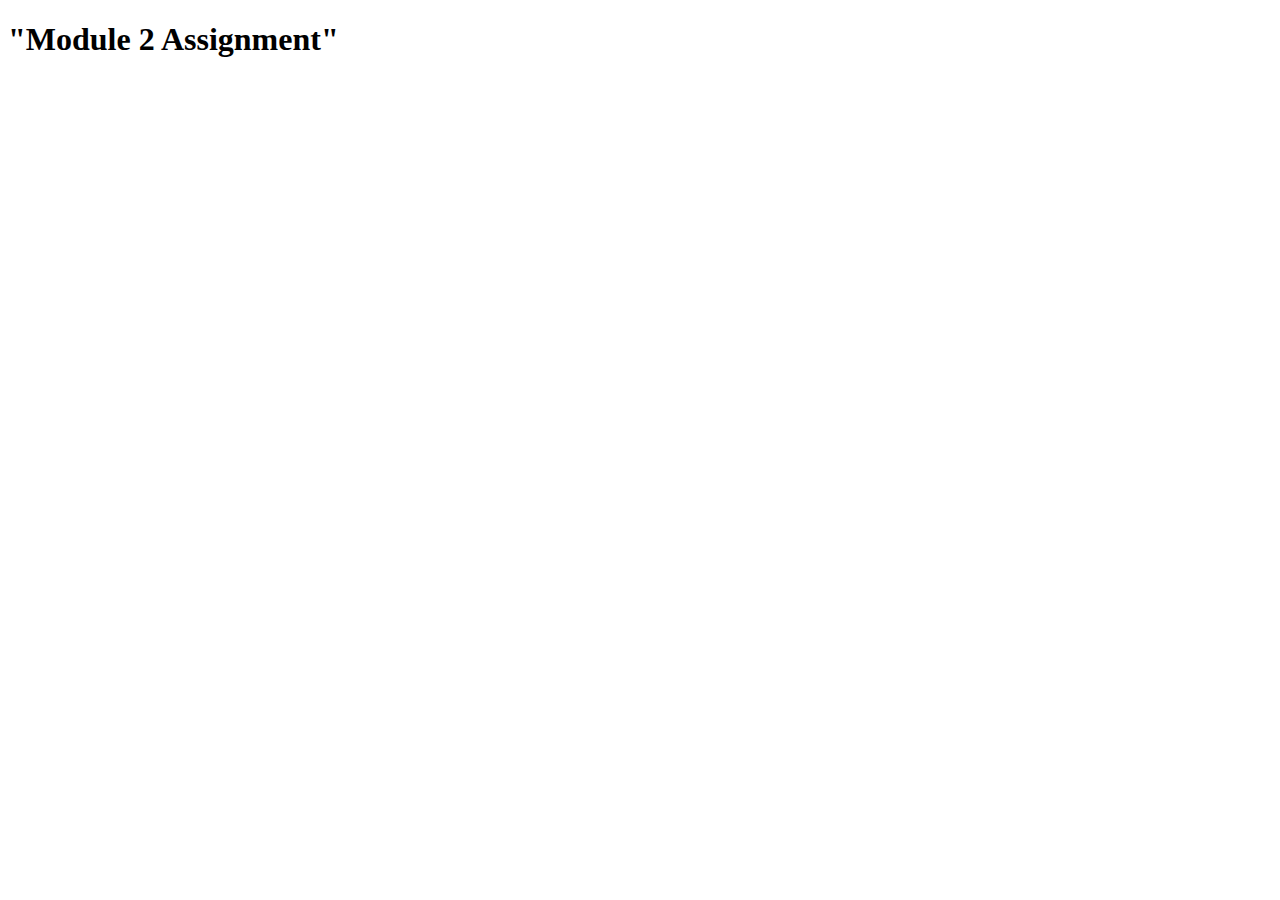
==== solution-M2/index.html @ 659c6946 "M2" ====
<!DOCTYPE html>
<html>
<head>
	<meta charset="utf-8">
	<title>Module 2 Coding Assignment</title>
	<style type="stylesheet.css"></style>
</head>
<body>

	<h1>"Module 2 Assignment"</h1>
		

</body>
</html>
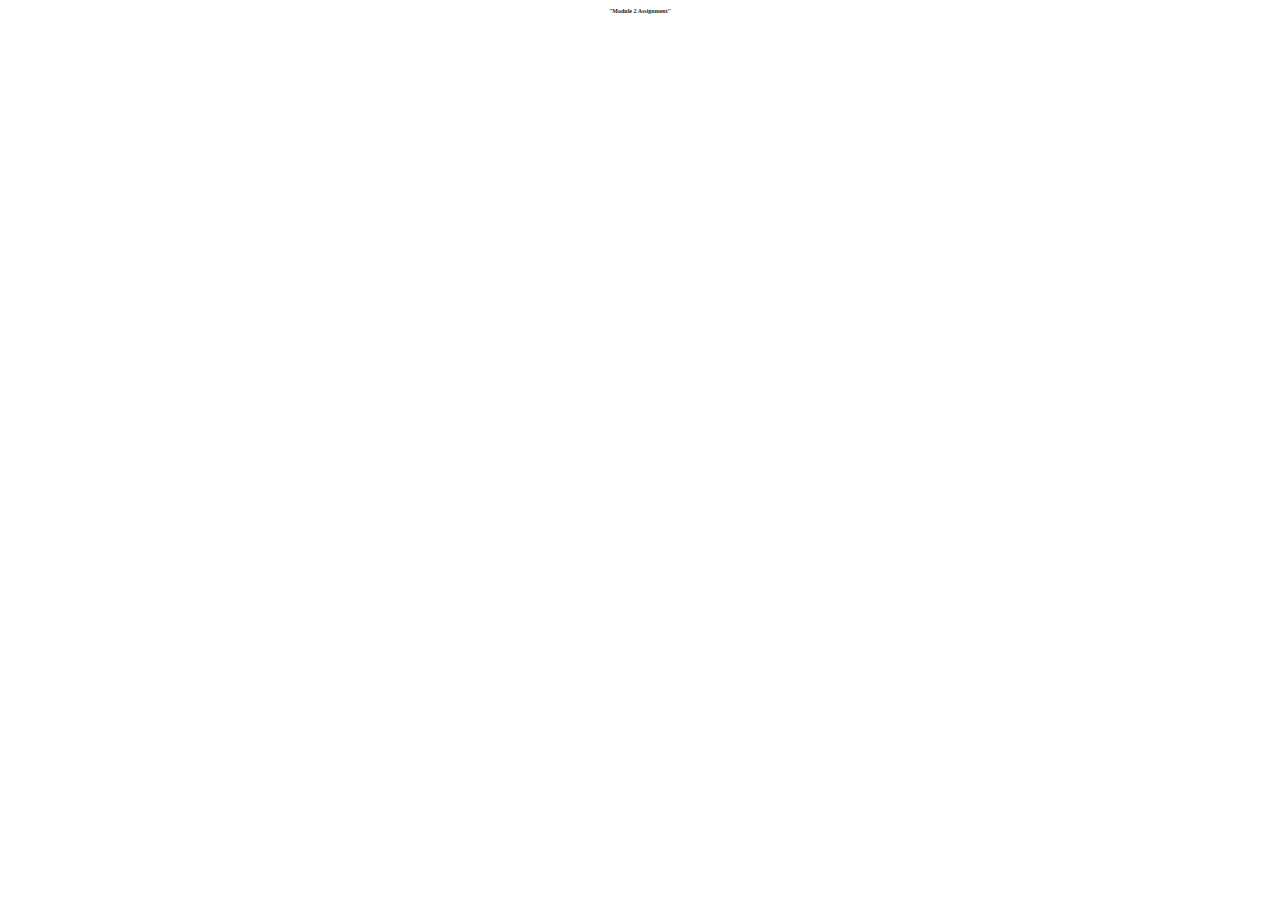
==== commit f1a9a2cb: "m2" ====
--- a/solution-M2/index.html
+++ b/solution-M2/index.html
@@ -3,8 +3,20 @@
 <head>
 	<meta charset="utf-8">
 	<title>Module 2 Coding Assignment</title>
-	<style type="stylesheet.css"></style>
+	<link rel="stylesheet" href="stylesheet.css" >
 </head>
+<style>
+	
+
+	h1 {
+		color: #141D2D;
+		font-size: 20%;
+		text-align: center;
+	}
+
+
+
+</style>
 <body>
 
 	<h1>"Module 2 Assignment"</h1>
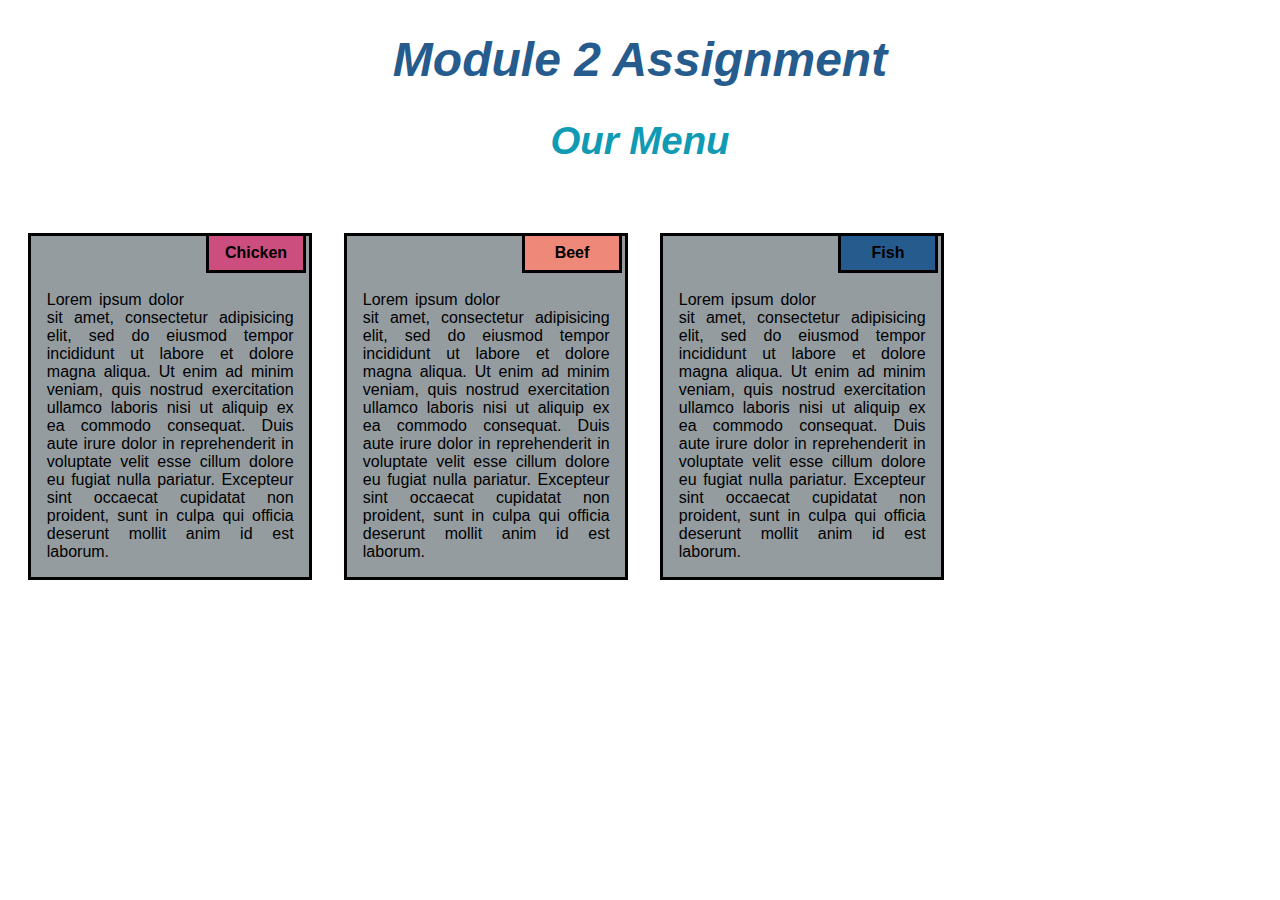
==== commit 81b49c27: "final" ====
--- a/solution-M2/index.html
+++ b/solution-M2/index.html
@@ -3,24 +3,284 @@
 <head>
 	<meta charset="utf-8">
 	<title>Module 2 Coding Assignment</title>
-	<link rel="stylesheet" href="stylesheet.css" >
+	
 </head>
 <style>
+
+	*{
+		box-sizing: border-box;
+	}
 	
-
+.style {
+	font-family: Arial, Helvetica, sans-serif; 
+
+}
 	h1 {
-		color: #141D2D;
-		font-size: 20%;
-		text-align: center;
-	}
-
-
+		color: #265B8D ;
+		font-size: 300%;
+		font-style: italic ;
+		text-align: center;
+		margin-bottom: 10px;
+	}
+
+	h2 {
+
+		color: #109ab3;
+		font-size: 240%;
+		font-style: italic ;
+		text-align: center;
+		margin-bottom: 50px;
+	}
+
+	p {
+		border: 3px solid black;
+		background-color: #949ca0;
+		text-align: justify;
+		width: 90%;
+		height: auto;
+		padding: 5%;
+		padding-top: 55px;
+		margin: 20px;
+		clear: top;
+		
+	}
+
+	.box {
+
+	width: 100%	
+	margin: 70px;
+
+	}
+
+	.chicken {
+		border: 3px solid black;
+		background-color: #CC4E7E;
+		font-weight: bold;
+		text-align: center;
+		width: 100px;
+		height: 40px; 
+		padding: 8px;
+		float: right;
+		margin-top: 0px;
+		position: relative;
+		align-self: top right;
+		left: 2px;
+
+			}
+	.beef {
+		border: 3px solid black;
+		background-color: #EE8878;
+		font-weight: bold;
+		text-align: center;
+		width: 100px;
+		height: 40px; 
+		padding: 8px;
+		float: right;
+		margin-top: 0px;
+		position: relative;
+		align-self: top right;
+		left: 2px;
+	}
+	.fish {
+		border: 3px solid black;
+		background-color: #265B8D;
+		font-weight: bold;
+		text-align: center;
+		width: 100px;
+		height: 40px; 
+		padding: 8px;
+		float: right;
+		margin-top: 0px;
+		position: relative;
+		align-self: top right;
+		left: 2px;
+	}
+
+
+
+
+
+@media (min-width: 992px) {
+  .col-lg-1, .col-lg-2, .col-lg-3, .col-lg-4, .col-lg-5, .col-lg-6, .col-lg-7, .col-lg-8, .col-lg-9, .col-lg-10, .col-lg-11, .col-lg-12 {
+    float: left;
+    
+  }
+  .col-lg-1 {
+    width: 8.33%;
+  }
+  .col-lg-2 {
+    width: 16.66%;
+  }
+  .col-lg-3 {
+    width: 25%;
+  }
+  .col-lg-4 {
+    width: 33.33%;
+  }
+  .col-lg-5 {
+    width: 41.66%;
+  }
+  .col-lg-6 {
+    width: 50%;
+  }
+  .col-lg-7 {
+    width: 58.33%;
+  }
+  .col-lg-8 {
+    width: 66.66%;
+  }
+  .col-lg-9 {
+    width: 74.99%;
+  }
+  .col-lg-10 {
+    width: 83.33%;
+  }
+  .col-lg-11 {
+    width: 91.66%;
+  }
+  .col-lg-12 {
+    width: 100%;
+  }
+}
+
+@media (min-width: 768px) and (max-width: 991px) {
+  .col-md-1, .col-md-2, .col-md-3, .col-md-4, .col-md-5, .col-md-6, .col-md-7, .col-md-8, .col-md-9, .col-md-10, .col-md-11, .col-md-12 {
+    float: left;
+
+  }
+  .col-md-1 {
+    width: 8.33%;
+  }
+  .col-md-2 {
+    width: 16.66%;
+  }
+  .col-md-3 {
+    width: 25%;
+  }
+  .col-md-4 {
+    width: 33.33%;
+  }
+  .col-md-5 {
+    width: 41.66%;
+  }
+  .col-md-6 {
+    width: 50%;
+  }
+  .col-md-7 {
+    width: 58.33%;
+  }
+  .col-md-8 {
+    width: 66.66%;
+  }
+  .col-md-9 {
+    width: 74.99%;
+  }
+  .col-md-10 {
+    width: 83.33%;
+  }
+  .col-md-11 {
+    width: 91.66%;
+  }
+  .col-md-12 {
+    width: 100%;
+  }
+}
+
+@media (max-width: 767px) {
+  .col-sm-1, .col-sm-2, .col-sm-3, .col-sm-4, .col-sm-5, .col-sm-6, .col-sm-7, .col-sm-8, .col-sm-9, .col-sm-10, .col-sm-11, .col-sm-12 {
+   float: left;
+  }
+  .col-sm-1 {
+    width: 8.33%;
+  }
+  .col-sm-2 {
+    width: 16.66%;
+  }
+  .col-sm-3 {
+    width: 25%;
+  }
+  .col-sm-4 {
+    width: 33.33%;
+  }
+  .col-sm-5 {
+    width: 41.66%;
+  }
+  .col-sm-6 {
+    width: 50%;
+  }
+  .col-sm-7 {
+    width: 58.33%;
+  }
+  .col-sm-8 {
+    width: 66.66%;
+  }
+  .col-sm-9 {
+    width: 74.99%;
+  }
+  .col-sm-10 {
+    width: 83.33%;
+  }
+  .col-sm-11 {
+    width: 91.66%;
+  }
+  .col-sm-12 {
+    width: 100%;
+  }
+}
 
 </style>
-<body>
-
-	<h1>"Module 2 Assignment"</h1>
+<body class="style">
+
+	<h1>Module 2 Assignment
 		
-
+	</h1>
+
+	<h2>Our Menu</h2>
+
+
+				
+				<div class="col-lg-3 col-md-6 col-sm-12"> 
+					<div class="box">
+						<p class="chicken"> Chicken </p>
+						<p>
+						Lorem ipsum dolor sit amet, consectetur adipisicing elit, sed do eiusmod
+						tempor incididunt ut labore et dolore magna aliqua. Ut enim ad minim veniam,
+						quis nostrud exercitation ullamco laboris nisi ut aliquip ex ea commodo
+						consequat. Duis aute irure dolor in reprehenderit in voluptate velit esse
+						cillum dolore eu fugiat nulla pariatur. Excepteur sint occaecat cupidatat non
+						proident, sunt in culpa qui officia deserunt mollit anim id est laborum.
+						</p>
+					</div>
+				</div>
+
+				<div class="col-lg-3 col-md-6 col-sm-12"> 
+					<div class="box">
+						<p class="beef"> Beef </p>
+						<p>
+						Lorem ipsum dolor sit amet, consectetur adipisicing elit, sed do eiusmod
+						tempor incididunt ut labore et dolore magna aliqua. Ut enim ad minim veniam,
+						quis nostrud exercitation ullamco laboris nisi ut aliquip ex ea commodo
+						consequat. Duis aute irure dolor in reprehenderit in voluptate velit esse
+						cillum dolore eu fugiat nulla pariatur. Excepteur sint occaecat cupidatat non
+						proident, sunt in culpa qui officia deserunt mollit anim id est laborum.
+						</p>
+					</div>
+				</div>
+
+				<div class="col-lg-3 col-md-12 col-sm-12"> 
+					<div class="box">
+						<p class="fish"> Fish </p>
+						<p>
+						Lorem ipsum dolor sit amet, consectetur adipisicing elit, sed do eiusmod
+						tempor incididunt ut labore et dolore magna aliqua. Ut enim ad minim veniam,
+						quis nostrud exercitation ullamco laboris nisi ut aliquip ex ea commodo
+						consequat. Duis aute irure dolor in reprehenderit in voluptate velit esse
+						cillum dolore eu fugiat nulla pariatur. Excepteur sint occaecat cupidatat non
+						proident, sunt in culpa qui officia deserunt mollit anim id est laborum.
+						</p>
+					</div>
+				</div>
+
+	
 </body>
 </html>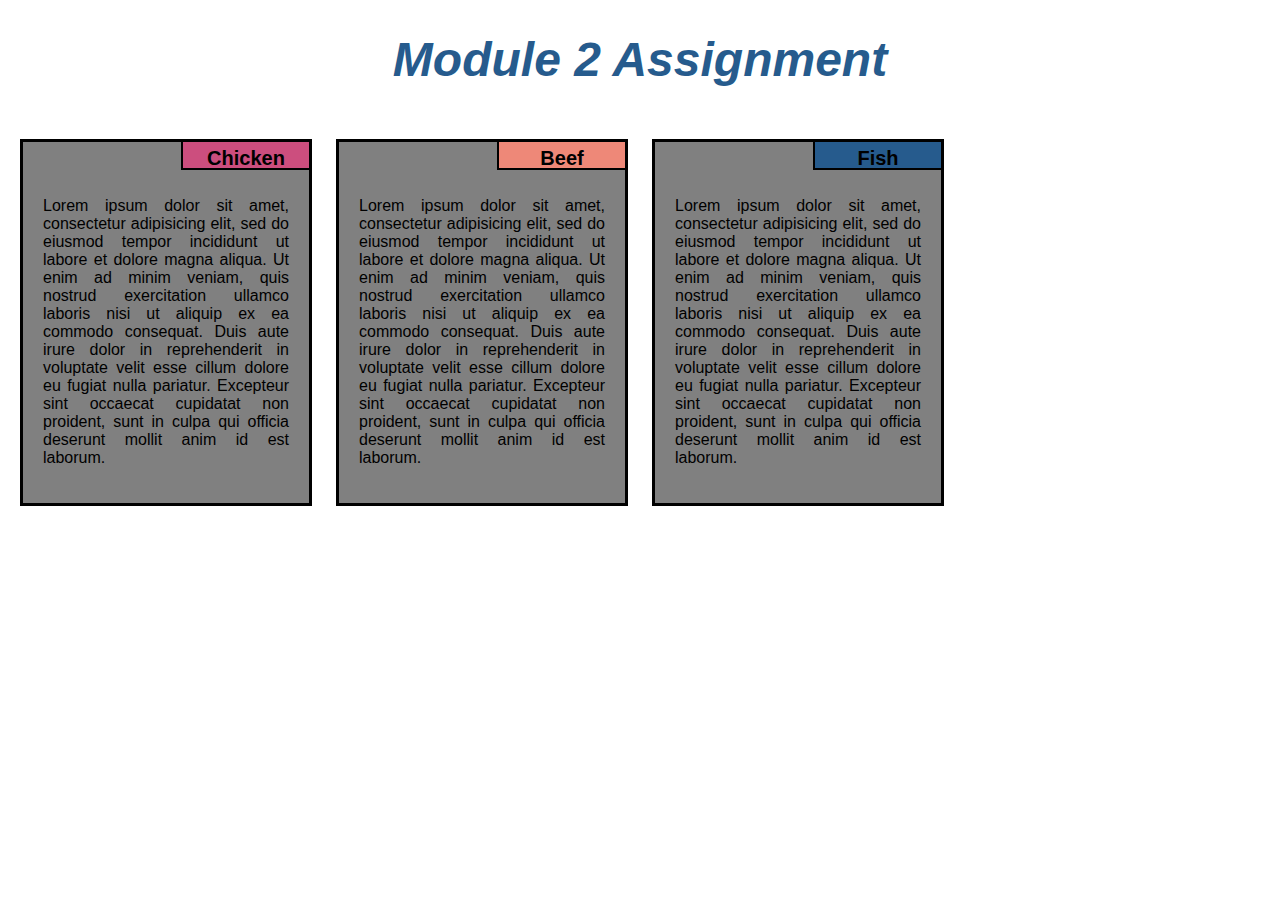
==== commit bc1c9aba: "fix1" ====
--- a/solution-M2/index.html
+++ b/solution-M2/index.html
@@ -2,285 +2,62 @@
 <html>
 <head>
 	<meta charset="utf-8">
+	<meta name="viewport" content="width=device-width, initial-scale=1">
 	<title>Module 2 Coding Assignment</title>
-	
+    <link rel="stylesheet" type="text/css" href="css/style.css">
+
 </head>
-<style>
 
-	*{
-		box-sizing: border-box;
-	}
-	
-.style {
-	font-family: Arial, Helvetica, sans-serif; 
+<body>
 
-}
-	h1 {
-		color: #265B8D ;
-		font-size: 300%;
-		font-style: italic ;
-		text-align: center;
-		margin-bottom: 10px;
-	}
+	<h1> Module 2 Assignment </h1>
 
-	h2 {
+	<div class="row">
 
-		color: #109ab3;
-		font-size: 240%;
-		font-style: italic ;
-		text-align: center;
-		margin-bottom: 50px;
-	}
+					<div class="col-lg-3 col-md-6 col-sm-12"> 
+						<section class="chicken">
+							<h2> Chicken </h2>
+							<p>
+							Lorem ipsum dolor sit amet, consectetur adipisicing elit, sed do eiusmod
+							tempor incididunt ut labore et dolore magna aliqua. Ut enim ad minim veniam,
+							quis nostrud exercitation ullamco laboris nisi ut aliquip ex ea commodo
+							consequat. Duis aute irure dolor in reprehenderit in voluptate velit esse
+							cillum dolore eu fugiat nulla pariatur. Excepteur sint occaecat cupidatat non
+							proident, sunt in culpa qui officia deserunt mollit anim id est laborum.
+							</p>
+						</section>
+					</div>
 
-	p {
-		border: 3px solid black;
-		background-color: #949ca0;
-		text-align: justify;
-		width: 90%;
-		height: auto;
-		padding: 5%;
-		padding-top: 55px;
-		margin: 20px;
-		clear: top;
-		
-	}
+					<div class="col-lg-3 col-md-6 col-sm-12"> 
+						<section class="beef">
+							<h2> Beef </h2>
+							<p>
+							Lorem ipsum dolor sit amet, consectetur adipisicing elit, sed do eiusmod
+							tempor incididunt ut labore et dolore magna aliqua. Ut enim ad minim veniam,
+							quis nostrud exercitation ullamco laboris nisi ut aliquip ex ea commodo
+							consequat. Duis aute irure dolor in reprehenderit in voluptate velit esse
+							cillum dolore eu fugiat nulla pariatur. Excepteur sint occaecat cupidatat non
+							proident, sunt in culpa qui officia deserunt mollit anim id est laborum.
+							</p>
+						</section>
+					</div>
 
-	.box {
+					<div class="col-lg-3 col-md-12 col-sm-12"> 
+						<section class="fish">
+							<h2> Fish </h2>
+							<p>
+							Lorem ipsum dolor sit amet, consectetur adipisicing elit, sed do eiusmod
+							tempor incididunt ut labore et dolore magna aliqua. Ut enim ad minim veniam,
+							quis nostrud exercitation ullamco laboris nisi ut aliquip ex ea commodo
+							consequat. Duis aute irure dolor in reprehenderit in voluptate velit esse
+							cillum dolore eu fugiat nulla pariatur. Excepteur sint occaecat cupidatat non
+							proident, sunt in culpa qui officia deserunt mollit anim id est laborum.
+							</p>
+						</section>
+					</div>
 
-	width: 100%	
-	margin: 70px;
-
-	}
-
-	.chicken {
-		border: 3px solid black;
-		background-color: #CC4E7E;
-		font-weight: bold;
-		text-align: center;
-		width: 100px;
-		height: 40px; 
-		padding: 8px;
-		float: right;
-		margin-top: 0px;
-		position: relative;
-		align-self: top right;
-		left: 2px;
-
-			}
-	.beef {
-		border: 3px solid black;
-		background-color: #EE8878;
-		font-weight: bold;
-		text-align: center;
-		width: 100px;
-		height: 40px; 
-		padding: 8px;
-		float: right;
-		margin-top: 0px;
-		position: relative;
-		align-self: top right;
-		left: 2px;
-	}
-	.fish {
-		border: 3px solid black;
-		background-color: #265B8D;
-		font-weight: bold;
-		text-align: center;
-		width: 100px;
-		height: 40px; 
-		padding: 8px;
-		float: right;
-		margin-top: 0px;
-		position: relative;
-		align-self: top right;
-		left: 2px;
-	}
+	</div>
 
 
-
-
-
-@media (min-width: 992px) {
-  .col-lg-1, .col-lg-2, .col-lg-3, .col-lg-4, .col-lg-5, .col-lg-6, .col-lg-7, .col-lg-8, .col-lg-9, .col-lg-10, .col-lg-11, .col-lg-12 {
-    float: left;
-    
-  }
-  .col-lg-1 {
-    width: 8.33%;
-  }
-  .col-lg-2 {
-    width: 16.66%;
-  }
-  .col-lg-3 {
-    width: 25%;
-  }
-  .col-lg-4 {
-    width: 33.33%;
-  }
-  .col-lg-5 {
-    width: 41.66%;
-  }
-  .col-lg-6 {
-    width: 50%;
-  }
-  .col-lg-7 {
-    width: 58.33%;
-  }
-  .col-lg-8 {
-    width: 66.66%;
-  }
-  .col-lg-9 {
-    width: 74.99%;
-  }
-  .col-lg-10 {
-    width: 83.33%;
-  }
-  .col-lg-11 {
-    width: 91.66%;
-  }
-  .col-lg-12 {
-    width: 100%;
-  }
-}
-
-@media (min-width: 768px) and (max-width: 991px) {
-  .col-md-1, .col-md-2, .col-md-3, .col-md-4, .col-md-5, .col-md-6, .col-md-7, .col-md-8, .col-md-9, .col-md-10, .col-md-11, .col-md-12 {
-    float: left;
-
-  }
-  .col-md-1 {
-    width: 8.33%;
-  }
-  .col-md-2 {
-    width: 16.66%;
-  }
-  .col-md-3 {
-    width: 25%;
-  }
-  .col-md-4 {
-    width: 33.33%;
-  }
-  .col-md-5 {
-    width: 41.66%;
-  }
-  .col-md-6 {
-    width: 50%;
-  }
-  .col-md-7 {
-    width: 58.33%;
-  }
-  .col-md-8 {
-    width: 66.66%;
-  }
-  .col-md-9 {
-    width: 74.99%;
-  }
-  .col-md-10 {
-    width: 83.33%;
-  }
-  .col-md-11 {
-    width: 91.66%;
-  }
-  .col-md-12 {
-    width: 100%;
-  }
-}
-
-@media (max-width: 767px) {
-  .col-sm-1, .col-sm-2, .col-sm-3, .col-sm-4, .col-sm-5, .col-sm-6, .col-sm-7, .col-sm-8, .col-sm-9, .col-sm-10, .col-sm-11, .col-sm-12 {
-   float: left;
-  }
-  .col-sm-1 {
-    width: 8.33%;
-  }
-  .col-sm-2 {
-    width: 16.66%;
-  }
-  .col-sm-3 {
-    width: 25%;
-  }
-  .col-sm-4 {
-    width: 33.33%;
-  }
-  .col-sm-5 {
-    width: 41.66%;
-  }
-  .col-sm-6 {
-    width: 50%;
-  }
-  .col-sm-7 {
-    width: 58.33%;
-  }
-  .col-sm-8 {
-    width: 66.66%;
-  }
-  .col-sm-9 {
-    width: 74.99%;
-  }
-  .col-sm-10 {
-    width: 83.33%;
-  }
-  .col-sm-11 {
-    width: 91.66%;
-  }
-  .col-sm-12 {
-    width: 100%;
-  }
-}
-
-</style>
-<body class="style">
-
-	<h1>Module 2 Assignment
-		
-	</h1>
-
-	<h2>Our Menu</h2>
-
-
-				
-				<div class="col-lg-3 col-md-6 col-sm-12"> 
-					<div class="box">
-						<p class="chicken"> Chicken </p>
-						<p>
-						Lorem ipsum dolor sit amet, consectetur adipisicing elit, sed do eiusmod
-						tempor incididunt ut labore et dolore magna aliqua. Ut enim ad minim veniam,
-						quis nostrud exercitation ullamco laboris nisi ut aliquip ex ea commodo
-						consequat. Duis aute irure dolor in reprehenderit in voluptate velit esse
-						cillum dolore eu fugiat nulla pariatur. Excepteur sint occaecat cupidatat non
-						proident, sunt in culpa qui officia deserunt mollit anim id est laborum.
-						</p>
-					</div>
-				</div>
-
-				<div class="col-lg-3 col-md-6 col-sm-12"> 
-					<div class="box">
-						<p class="beef"> Beef </p>
-						<p>
-						Lorem ipsum dolor sit amet, consectetur adipisicing elit, sed do eiusmod
-						tempor incididunt ut labore et dolore magna aliqua. Ut enim ad minim veniam,
-						quis nostrud exercitation ullamco laboris nisi ut aliquip ex ea commodo
-						consequat. Duis aute irure dolor in reprehenderit in voluptate velit esse
-						cillum dolore eu fugiat nulla pariatur. Excepteur sint occaecat cupidatat non
-						proident, sunt in culpa qui officia deserunt mollit anim id est laborum.
-						</p>
-					</div>
-				</div>
-
-				<div class="col-lg-3 col-md-12 col-sm-12"> 
-					<div class="box">
-						<p class="fish"> Fish </p>
-						<p>
-						Lorem ipsum dolor sit amet, consectetur adipisicing elit, sed do eiusmod
-						tempor incididunt ut labore et dolore magna aliqua. Ut enim ad minim veniam,
-						quis nostrud exercitation ullamco laboris nisi ut aliquip ex ea commodo
-						consequat. Duis aute irure dolor in reprehenderit in voluptate velit esse
-						cillum dolore eu fugiat nulla pariatur. Excepteur sint occaecat cupidatat non
-						proident, sunt in culpa qui officia deserunt mollit anim id est laborum.
-						</p>
-					</div>
-				</div>
-
-	
 </body>
 </html>--- a/solution-M2/css/style.css
+++ b/solution-M2/css/style.css
@@ -0,0 +1,188 @@
+
+  *{
+    box-sizing: border-box;
+    font-family: Arial, Helvetica, sans-serif; 
+  }
+
+
+  h1 {
+    color: #265B8D;
+    font-size: 3em;
+    font-style: italic;
+    text-align: center;
+    margin-bottom: 40px;
+  }
+  
+section {
+    border: 3px solid black;
+    background-color: gray;
+    margin: 12px;
+  } 
+
+section>h2 {
+    float: right;
+    border: 2px solid black;
+    margin: -2px;
+    width: 130px;
+    text-align: center;
+    font-size: 20px;
+    font-weight: bold;
+    height: 30px;
+    padding-top: 5px;
+}
+
+section.chicken>h2  {
+    background-color: #CC4E7E;
+     }
+
+
+section.beef>h2 {
+    background-color: #EE8878;
+  }
+
+
+section.fish>h2 {
+    background-color: #265B8D;
+}
+
+section>p {
+    padding: 20px ;
+    margin-top: 35px;
+    text-align: justify;
+    width: auto;
+}
+
+.row {
+    width: 100%;
+}
+
+
+
+
+@media (min-width: 992px) {
+  .col-lg-1, .col-lg-2, .col-lg-3, .col-lg-4, .col-lg-5, .col-lg-6, .col-lg-7, .col-lg-8, .col-lg-9, .col-lg-10, .col-lg-11, .col-lg-12 {
+    float: left;
+    
+  }
+  .col-lg-1 {
+    width: 8.33%;
+  }
+  .col-lg-2 {
+    width: 16.66%;
+  }
+  .col-lg-3 {
+    width: 25%;
+  }
+  .col-lg-4 {
+    width: 33.33%;
+  }
+  .col-lg-5 {
+    width: 41.66%;
+  }
+  .col-lg-6 {
+    width: 50%;
+  }
+  .col-lg-7 {
+    width: 58.33%;
+  }
+  .col-lg-8 {
+    width: 66.66%;
+  }
+  .col-lg-9 {
+    width: 74.99%;
+  }
+  .col-lg-10 {
+    width: 83.33%;
+  }
+  .col-lg-11 {
+    width: 91.66%;
+  }
+  .col-lg-12 {
+    width: 100%;
+  }
+}
+
+@media (min-width: 768px) and (max-width: 991px) {
+  .col-md-1, .col-md-2, .col-md-3, .col-md-4, .col-md-5, .col-md-6, .col-md-7, .col-md-8, .col-md-9, .col-md-10, .col-md-11, .col-md-12 {
+    float: left;
+
+  }
+  .col-md-1 {
+    width: 8.33%;
+  }
+  .col-md-2 {
+    width: 16.66%;
+  }
+  .col-md-3 {
+    width: 25%;
+  }
+  .col-md-4 {
+    width: 33.33%;
+  }
+  .col-md-5 {
+    width: 41.66%;
+  }
+  .col-md-6 {
+    width: 50%;
+  }
+  .col-md-7 {
+    width: 58.33%;
+  }
+  .col-md-8 {
+    width: 66.66%;
+  }
+  .col-md-9 {
+    width: 74.99%;
+  }
+  .col-md-10 {
+    width: 83.33%;
+  }
+  .col-md-11 {
+    width: 91.66%;
+  }
+  .col-md-12 {
+    width: 100%;
+  }
+}
+
+@media (max-width: 767px) {
+  .col-sm-1, .col-sm-2, .col-sm-3, .col-sm-4, .col-sm-5, .col-sm-6, .col-sm-7, .col-sm-8, .col-sm-9, .col-sm-10, .col-sm-11, .col-sm-12 {
+   float: left;
+  }
+  .col-sm-1 {
+    width: 8.33%;
+  }
+  .col-sm-2 {
+    width: 16.66%;
+  }
+  .col-sm-3 {
+    width: 25%;
+  }
+  .col-sm-4 {
+    width: 33.33%;
+  }
+  .col-sm-5 {
+    width: 41.66%;
+  }
+  .col-sm-6 {
+    width: 50%;
+  }
+  .col-sm-7 {
+    width: 58.33%;
+  }
+  .col-sm-8 {
+    width: 66.66%;
+  }
+  .col-sm-9 {
+    width: 74.99%;
+  }
+  .col-sm-10 {
+    width: 83.33%;
+  }
+  .col-sm-11 {
+    width: 91.66%;
+  }
+  .col-sm-12 {
+    width: 100%;
+  }
+}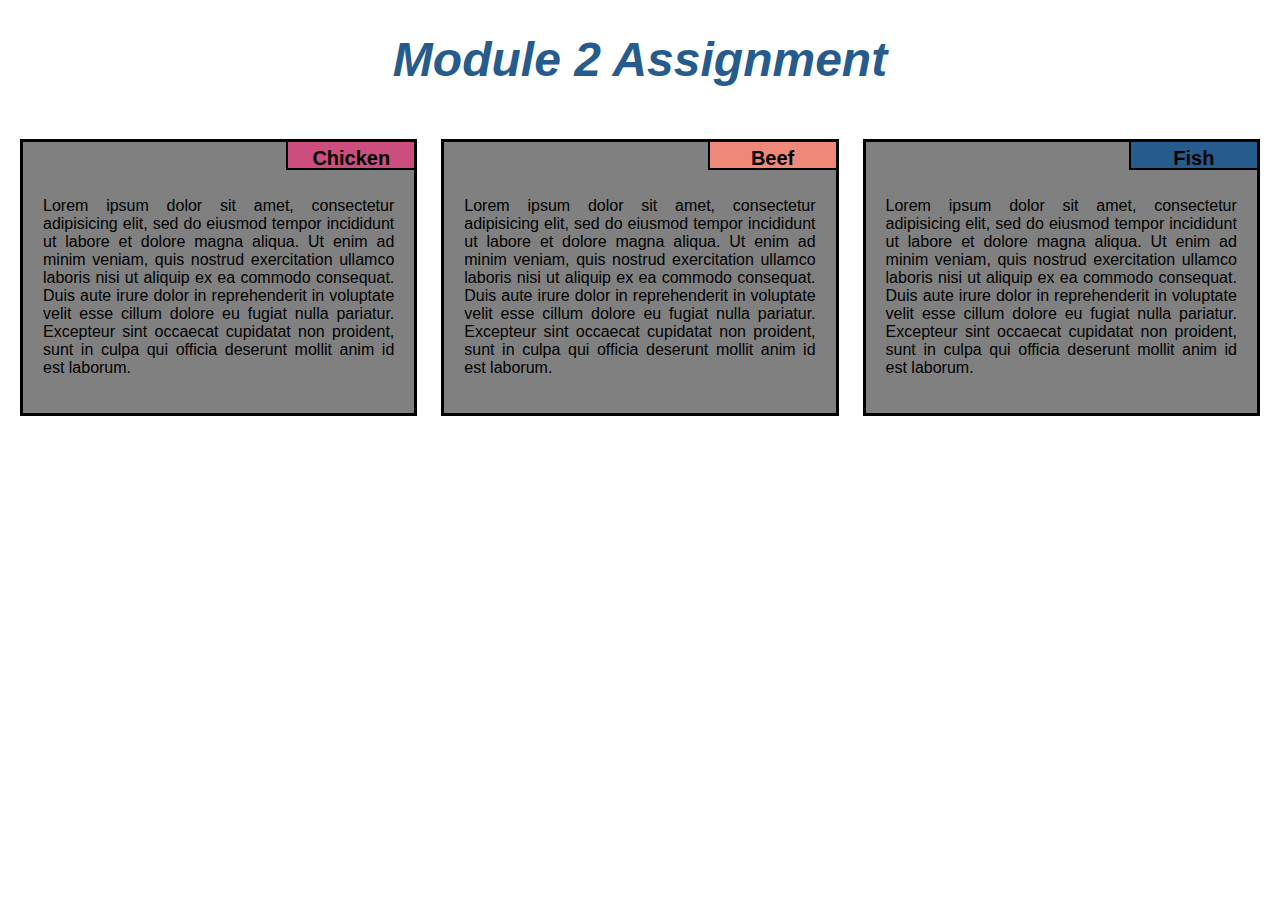
==== commit bb73c37e: "tinyfix" ====
--- a/solution-M2/index.html
+++ b/solution-M2/index.html
@@ -14,7 +14,7 @@
 
 	<div class="row">
 
-					<div class="col-lg-3 col-md-6 col-sm-12"> 
+					<div class="col-lg-4 col-md-6 col-sm-12"> 
 						<section class="chicken">
 							<h2> Chicken </h2>
 							<p>
@@ -28,7 +28,7 @@
 						</section>
 					</div>
 
-					<div class="col-lg-3 col-md-6 col-sm-12"> 
+					<div class="col-lg-4 col-md-6 col-sm-12"> 
 						<section class="beef">
 							<h2> Beef </h2>
 							<p>
@@ -42,7 +42,7 @@
 						</section>
 					</div>
 
-					<div class="col-lg-3 col-md-12 col-sm-12"> 
+					<div class="col-lg-4 col-md-12 col-sm-12"> 
 						<section class="fish">
 							<h2> Fish </h2>
 							<p>
